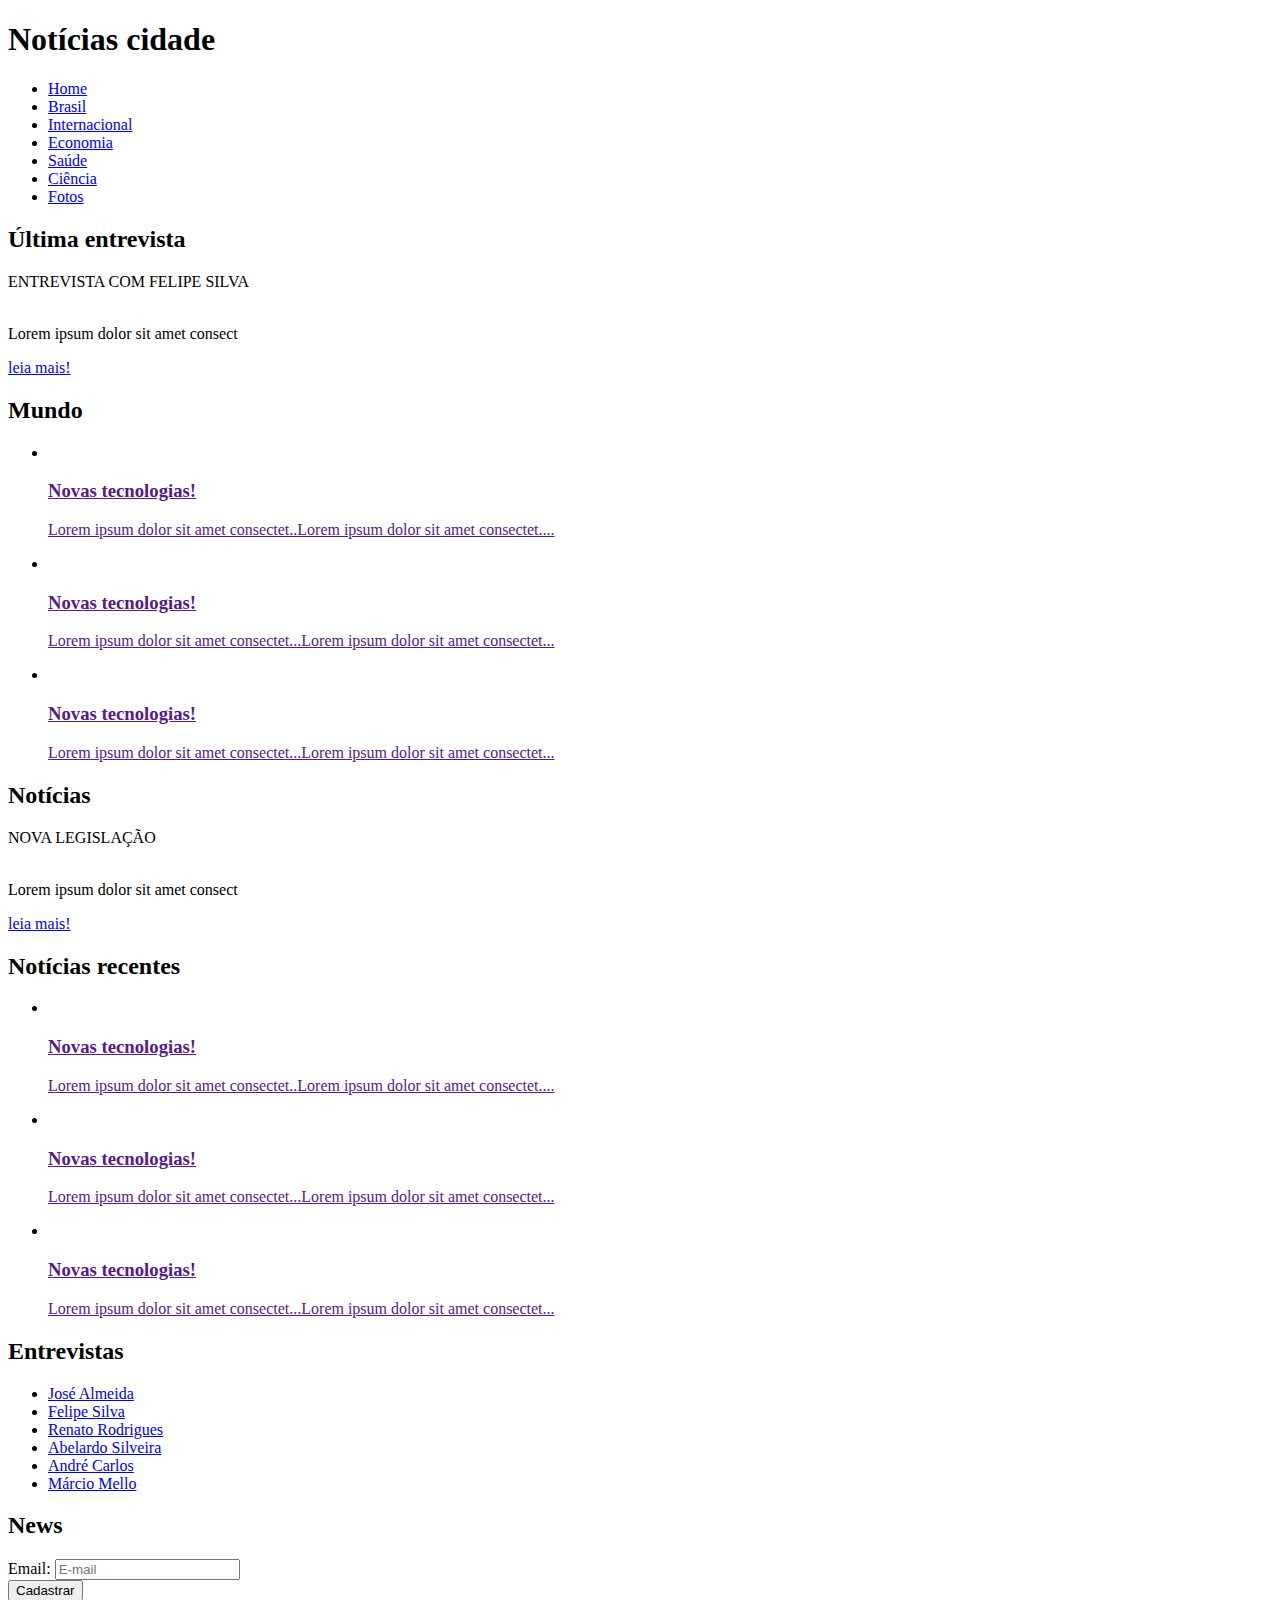
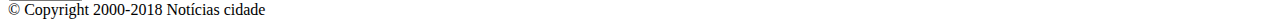
==== HTML/index.html @ 86de05eb "Initial commit" ====
<!DOCTYPE html>
<html lang="pt-br">
    <head>
        <meta charset="UTF-8">
        <meta http-equiv="X-UA-Compatible" content="IE=edge">
        <meta name="viewport" content="width=device-width, initial-scale=1.0">
        <link rel="stylesheet" href="Style.css">
        <title>Noticias Cidade</title>
    </head>
    <body class="home">
            
        <div id="container"><!-- Início container -->

            <!-- Início Topo -->
            <div id="topo">
                <h1 class="logo">Notícias cidade</h1> 
                <ul id="navegacao">
                    <li class="primeiro"> 
                        <a id="home" href="index.html">Home</a>
                    </li>
                    <li>
                        <a id="brasil" href="brasil.html">Brasil</a>
                    </li>
                    <li>
                        <a id="internacional" href="internacional.html">Internacional</a>
                    </li>
                    <li>
                        <a id="economia" href="economia.html">Economia</a>
                    </li>
                    <li>
                        <a id="saude" href="saude.html">Saúde</a>
                    </li>
                    <li>
                        <a id="ciencia" href="ciencia.html">Ciência</a>
                    </li>
                    <li>
                        <a id="fotos" fotos href="fotos.html">Fotos</a>
                    </li>
                </ul>       
            </div> <!-- Fim topo -->

            <div id="conteudo">     
                <div id="primario">
                    <div class="caixa">
                        <h2>Última entrevista</h2>
                        <div id="caixa-conteudo">
                            <div class="titulo-noticia">
                                ENTREVISTA COM FELIPE SILVA
                            </div>
                            <img src="imagens/doutor.jpg" alt="" width="100%">
                            <p>Lorem ipsum dolor sit amet consect</p>
                            <a href="#">leia mais!</a>
                        </div>  
                   </div>

                    <div class="caixa">
                        <h2>Mundo</h2>
                        <div id="caixa-conteudo">
                           <ul id="lista-noticias">
                                <li>
                                    <a href="">
                                    <img src="imagens/tecnologia.jpg" alt="" width="50%"> 
                                    <h3>Novas tecnologias!</h3>
                                    <p>Lorem ipsum dolor sit amet consectet..Lorem ipsum dolor sit amet consectet....</p>
                                    </a>
                                </li>
                                <li>
                                    <a href="">
                                    <img src="imagens/tecnologia.jpg" alt="" width="50%"> 
                                    <h3>Novas tecnologias!</h3>
                                    <p>Lorem ipsum dolor sit amet consectet...Lorem ipsum dolor sit amet consectet...</p>
                                    </a>
                                </li>
                                <li>
                                    <a href="">
                                    <img src="imagens/tecnologia.jpg" alt="" width="50%"> 
                                    <h3>Novas tecnologias!</h3>
                                    <p>Lorem ipsum dolor sit amet consectet...Lorem ipsum dolor sit amet consectet...</p>
                                    </a>
                                </li>
                           </ul> 
                        </div>  
                   </div>
                   
                </div>
                
                <!--segunda coluna-->
                <div id="secundario">
                    <div class="caixa">
                        <h2>Notícias</h2>
                        <div id="caixa-conteudo">
                            <div class="titulo-noticia">
                                NOVA LEGISLAÇÃO
                            </div>
                            <img src="imagens/taxi.jpg" alt="" width="100%">
                            <p>Lorem ipsum dolor sit amet consect</p>
                            <a href="#">leia mais!</a>
                        </div>  
                   </div> 
                    <!--fim segunda coluna-->

                   <!--Inicio noticias recentes-->
                   <div class="caixa">
                    <h2>Notícias recentes</h2>
                    <div id="caixa-conteudo">
                       <ul id="lista-noticias">
                            <li>
                                <a href="">
                                <img src="imagens/cidade.jpg" alt="" width="50%"> 
                                <h3>Novas tecnologias!</h3>
                                <p>Lorem ipsum dolor sit amet consectet..Lorem ipsum dolor sit amet consectet....</p>
                                </a>
                            </li>
                            <li>
                                <a href="">
                                <img src="imagens/taxi.jpg" alt="" width="50%"> 
                                <h3>Novas tecnologias!</h3>
                                <p>Lorem ipsum dolor sit amet consectet...Lorem ipsum dolor sit amet consectet...</p>
                                </a>
                            </li>
                            <li>
                                <a href="">
                                <img src="imagens/doutor.jpg" alt="" width="50%"> 
                                <h3>Novas tecnologias!</h3>
                                <p>Lorem ipsum dolor sit amet consectet...Lorem ipsum dolor sit amet consectet...</p>
                                </a>
                            </li>
                       </ul> 
                    </div>  
                        <!--Fim noticias recentes-->
                    </div>
                </div>
                <!--fim segunda coluna-->

                <!-- inicio barra lateral-->
                <div id="lateral">
                   <div class="caixa">
                        <h2>Entrevistas</h2>
                        <div id="caixa-conteudo">
                           <ul>
                            <li><a href="#">José Almeida</a></li>
                            <li><a href="#">Felipe Silva</a></li>
                            <li><a href="#">Renato Rodrigues</a></li>
                            <li><a href="#">Abelardo Silveira</a></li>
                            <li><a href="#">André Carlos</a></li>
                            <li><a href="#">Márcio Mello</a></li>
                           </ul>
                        </div>  
                   </div>
                   <div class="caixa">
                        <h2>News</h2>
                        <Form>
                            <div>
                                <label for="email">Email:</label>  
                                <input type="text" name="email" id="email" placeholder="E-mail">
                            </div>    
                            <div id="cadastrar">    
                                <input class="submit" type="submit" value="Cadastrar" id="cadastrar">
                            </div>
                        </Form>
                   </div>
                </div> <!--fim barra lateral-->
            </div>
            
        </div> <!-- Fim container -->
        <div id="container-rodape">
            &copy; Copyright 2000-2018 Notícias cidade
        </div>

    </body>
</html>
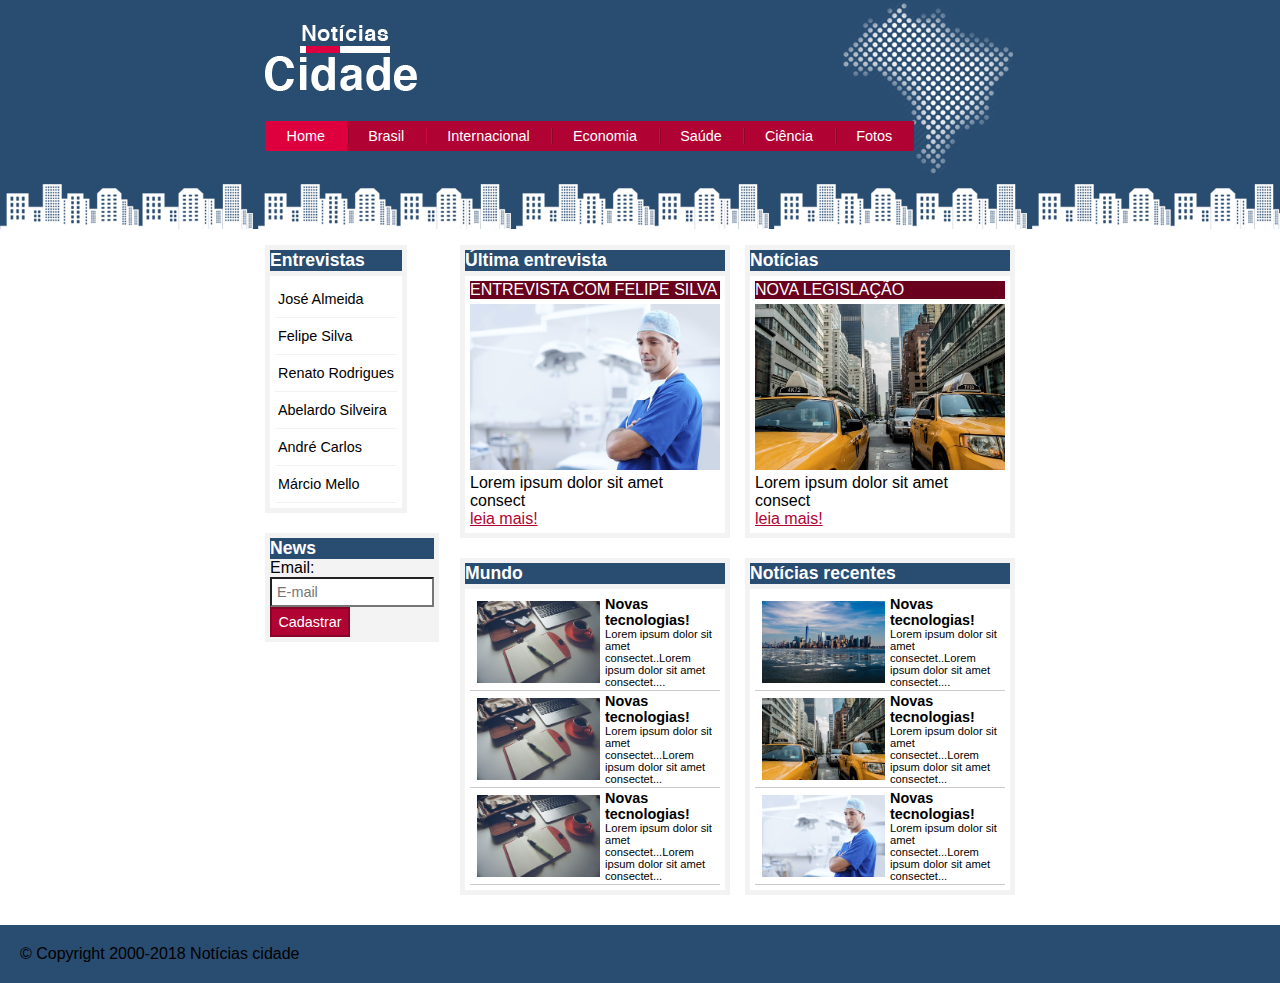
==== commit 4b11d893: "Fixing directorys img's" ====
--- a/HTML/index.html
+++ b/HTML/index.html
@@ -4,7 +4,7 @@
         <meta charset="UTF-8">
         <meta http-equiv="X-UA-Compatible" content="IE=edge">
         <meta name="viewport" content="width=device-width, initial-scale=1.0">
-        <link rel="stylesheet" href="Style.css">
+        <link rel="stylesheet" href="../CSS3/Style.css">
         <title>Noticias Cidade</title>
     </head>
     <body class="home">
@@ -47,7 +47,7 @@
                             <div class="titulo-noticia">
                                 ENTREVISTA COM FELIPE SILVA
                             </div>
-                            <img src="imagens/doutor.jpg" alt="" width="100%">
+                            <img src="../imagens/doutor.jpg" alt="" width="100%">
                             <p>Lorem ipsum dolor sit amet consect</p>
                             <a href="#">leia mais!</a>
                         </div>  
@@ -59,21 +59,21 @@
                            <ul id="lista-noticias">
                                 <li>
                                     <a href="">
-                                    <img src="imagens/tecnologia.jpg" alt="" width="50%"> 
+                                    <img src="../imagens/tecnologia.jpg" alt="" width="50%"> 
                                     <h3>Novas tecnologias!</h3>
                                     <p>Lorem ipsum dolor sit amet consectet..Lorem ipsum dolor sit amet consectet....</p>
                                     </a>
                                 </li>
                                 <li>
                                     <a href="">
-                                    <img src="imagens/tecnologia.jpg" alt="" width="50%"> 
+                                    <img src="../imagens/tecnologia.jpg" alt="" width="50%"> 
                                     <h3>Novas tecnologias!</h3>
                                     <p>Lorem ipsum dolor sit amet consectet...Lorem ipsum dolor sit amet consectet...</p>
                                     </a>
                                 </li>
                                 <li>
                                     <a href="">
-                                    <img src="imagens/tecnologia.jpg" alt="" width="50%"> 
+                                    <img src="../imagens/tecnologia.jpg" alt="" width="50%"> 
                                     <h3>Novas tecnologias!</h3>
                                     <p>Lorem ipsum dolor sit amet consectet...Lorem ipsum dolor sit amet consectet...</p>
                                     </a>
@@ -92,7 +92,7 @@
                             <div class="titulo-noticia">
                                 NOVA LEGISLAÇÃO
                             </div>
-                            <img src="imagens/taxi.jpg" alt="" width="100%">
+                            <img src="../imagens/taxi.jpg" alt="" width="100%">
                             <p>Lorem ipsum dolor sit amet consect</p>
                             <a href="#">leia mais!</a>
                         </div>  
@@ -106,21 +106,21 @@
                        <ul id="lista-noticias">
                             <li>
                                 <a href="">
-                                <img src="imagens/cidade.jpg" alt="" width="50%"> 
+                                <img src="../imagens/cidade.jpg" alt="" width="50%"> 
                                 <h3>Novas tecnologias!</h3>
                                 <p>Lorem ipsum dolor sit amet consectet..Lorem ipsum dolor sit amet consectet....</p>
                                 </a>
                             </li>
                             <li>
                                 <a href="">
-                                <img src="imagens/taxi.jpg" alt="" width="50%"> 
+                                <img src="../imagens/taxi.jpg" alt="" width="50%"> 
                                 <h3>Novas tecnologias!</h3>
                                 <p>Lorem ipsum dolor sit amet consectet...Lorem ipsum dolor sit amet consectet...</p>
                                 </a>
                             </li>
                             <li>
                                 <a href="">
-                                <img src="imagens/doutor.jpg" alt="" width="50%"> 
+                                <img src="../imagens/doutor.jpg" alt="" width="50%"> 
                                 <h3>Novas tecnologias!</h3>
                                 <p>Lorem ipsum dolor sit amet consectet...Lorem ipsum dolor sit amet consectet...</p>
                                 </a>
--- a/CSS3/Style.css
+++ b/CSS3/Style.css
@@ -0,0 +1,203 @@
+* {
+    margin: 0px;
+    padding: 0px;
+}
+body {
+    font-family: trebuchet MS, helvetica, sans-serif;
+    background: #fff url(../imagens/fundo.png) repeat-x;
+}
+
+#container {
+    width: 750px;
+    margin: 0 auto;
+}
+#topo {
+    height: 150px;
+    background: url(../imagens/detalhe-topo.png) no-repeat top right;
+    padding-top:25px ;
+}
+.logo {
+    width: 152px;
+    height: 66px;
+    background: url(../imagens/logo.png) no-repeat center;
+    text-indent: -3000px;
+}
+/*Barra de navegação*/
+ul {
+    margin: 0px;
+    padding: 0px;
+    list-style: none;
+}
+#topo ul {
+  background: #b10333;
+  margin-top: 30px;
+  float: left;  
+}
+#topo ul li {
+    float: left;
+}
+#topo ul a {
+    font-size: 0.9em;
+    display: inline;
+    padding: 0.5em 1.5em;
+    line-height: 2.1em;
+    text-decoration: none;
+    color: #fff;
+    background: url(../imagens/divisor.png) no-repeat left center;
+
+}
+#topo li.primeiro a {
+    background: none;
+}
+#topo ul a:hover {
+    color: #69001d;
+}
+body.home #navegacao a#home, 
+body.brasil #navegacao a#brasil,
+body.internacional #navegacao a#internacional,
+body.economia #navegacao a#economia,
+body.saude #navegacao a#saude,
+body.ciencia #navegacao a#ciencia,
+body.fotos #navegacao a#fotos {
+    color: #fff;
+    background: #de003e;
+    cursor: text;
+}
+
+/*Inicio conteudos*/
+#conteudo {
+    background: #f5f5f5;
+    margin-top: 60px;
+}
+#lateral {
+    width: 180px;
+    margin-left:-750px;
+    margin-bottom: 20px;
+    float: left;    
+}
+#primario {
+    width: 270px;
+    float: left;
+    margin-left: 195px;
+    margin-bottom: 20px;
+
+}
+#secundario {
+    width: 270px;
+    float: left;
+    margin: 0 0 20px 15px;
+}
+
+#duas-colunas #primario {
+    width: 555px;
+}
+#uma-coluna #primario {
+    width: 750px;
+    margin-bottom: 20px;
+    margin-left: 0;
+
+}
+
+/*caixa*/
+.caixa {
+    background: #f3f3f3;
+    padding: 5px;
+    margin: 10px 0;
+    float: left;
+}
+h2 {
+    font-size: 1.1em;
+    background: #294c71;
+    color: #fff;
+}
+#caixa-conteudo {
+    background: #fff;
+    padding: 5px;
+    margin-top: 5px;
+}
+/*fim caixa */
+
+/*area lateral*/
+#lateral ul a {
+    font-size: 0.9em;
+    padding: 3px;
+    display: block;
+    line-height: 30px;
+    color: #000;
+    text-decoration: none;
+    border-bottom:1px solid #f3f3f3 ;
+}
+#lateral ul a:hover {
+    color: #a1a1a1;
+    background: #f9f9f9 url(./imagens/marcador.png) no-repeat center left;
+    padding-left: 20px;
+}
+/*formatando form*/
+label {
+    display: block;
+    cursor: pointer;
+}
+
+input {
+    padding: 5px;
+    width: 150px;
+    font-size: 0.9em;
+    background: #fff;
+}
+input.submit {
+    width: 80px;
+    color: #fff;
+    background: #b10333;
+    border: 2px solid #870529;
+}
+/*area das noticias*/
+.titulo-noticia {
+    background: #69001d;
+    color: white;
+    margin-bottom: 5px;
+}
+.titulo-noticia:hover {
+    color: #530219;
+    background: #b10334;
+}
+.caixa a{
+    color:#b10333 ;
+}
+/*Formatando lista de notícias*/
+#lista-noticias li{
+    padding: 2px;
+    border-bottom: 1px solid #ccc;
+    height: 62%;
+}
+#lista-noticias li:hover {
+    background: #eee;
+    cursor: pointer;
+}
+#lista-noticias li a img {
+    float: left;
+    margin: 5px;
+}
+#lista-noticias li a {
+    text-decoration: none;
+}
+#lista-noticias li a h3{
+    font-size:0.9em;
+    color: #000;
+}
+#lista-noticias li a p{
+    font-size:0.7em;
+    color: #000;
+}
+
+/*Inicio rodape*/
+#container-rodape {
+    clear: both;
+    background: #294c71;
+    padding: 20px;
+}
+
+#rodape {
+    width: 750px;
+    margin: 0 auto;
+    color: #fff;
+}